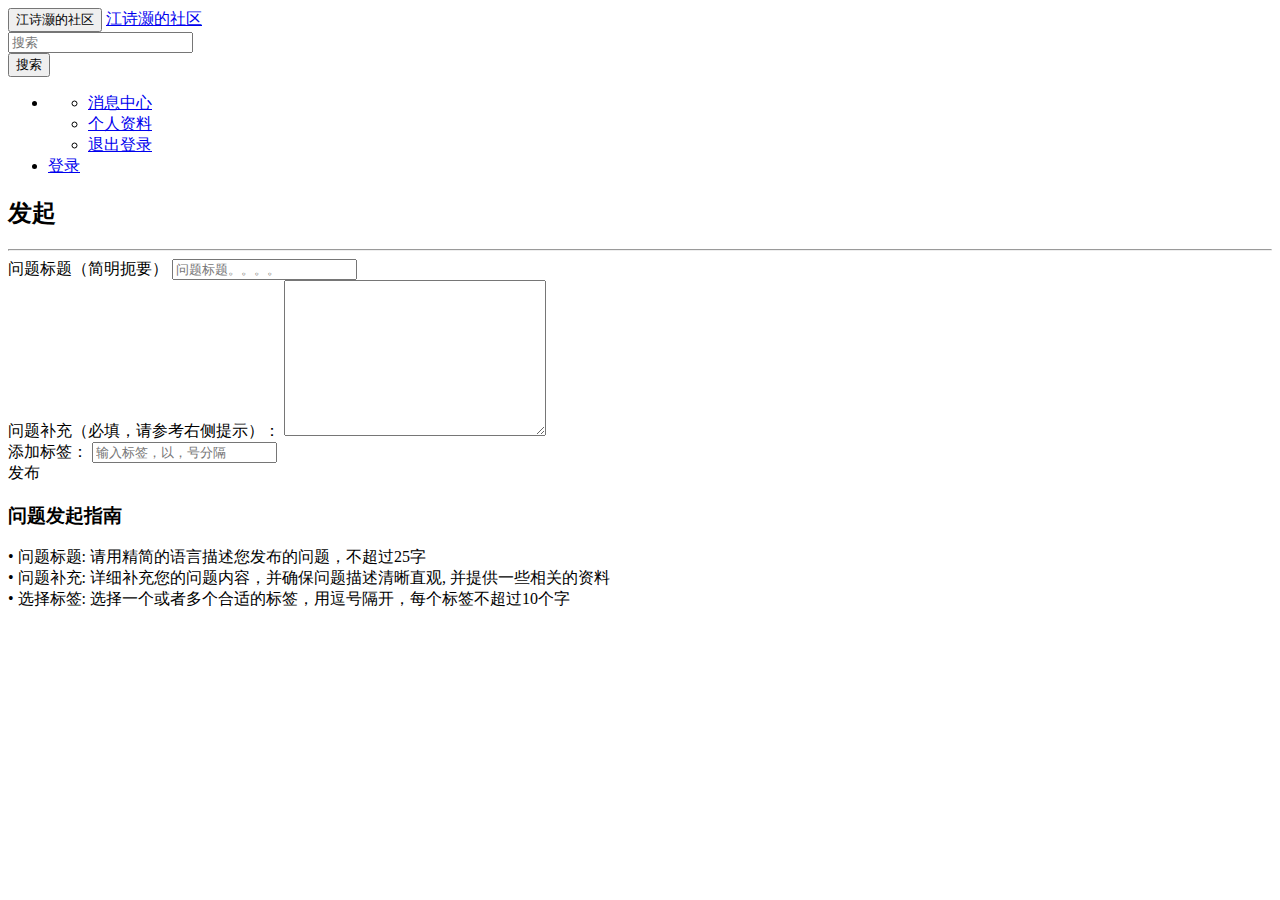
==== src/main/resources/templates/publish.html @ a47e0f40 "add publish bootstrap" ====
<!DOCTYPE HTML>
<html xmlns:th="http://www.thymeleaf.org">
<head>
    <meta http-equiv="Content-Type" content="text/html; charset=UTF-8"/>
    <title>发布</title>
    <link rel="stylesheet" href="css/bootstrap.min.css"/>
    <link rel="stylesheet" href="css/bootstrap-theme.min.css"/>
    <link rel="stylesheet" href="css/community.css"/>
    <script src="js/bootstrap.js" type="application/javascript"></script>
</head>
<body>
<nav class="navbar navbar-default">
    <div class="container-fluid">
        <div class="navbar-header">
            <button type="button" class="navbar-toggle collapsed" data-toggle="collapse" data-target="#bs-example-navbar-collapse-1" aria-expanded="false">
                <span class="sr-only">江诗灏的社区</span>
            </button>
            <a class="navbar-brand" href="#">江诗灏的社区</a>
        </div>

        <div class="collapse navbar-collapse" id="bs-example-navbar-collapse-1">
            <form class="navbar-form navbar-left">
                <div class="form-group">
                    <input type="text" class="form-control" placeholder="搜索">
                </div>
                <button type="submit" class="btn btn-default">搜索</button>
            </form>
            <ul class="nav navbar-nav navbar-right">
                <li class="dropdown" th:if="${session.user != null}">
                    <a href="#" class="dropdown-toggle" data-toggle="dropdown" role="button" aria-haspopup="true" aria-expanded="false" th:text="${session.user.getName()}"> <span class="caret"></span></a>
                    <ul class="dropdown-menu">
                        <li><a href="#">消息中心</a></li>
                        <li><a href="#">个人资料</a></li>
                        <li><a href="#">退出登录</a></li>
                    </ul>
                </li>
                <li th:if="${session.user == null}">
                    <a href="https://github.com/login/oauth/authorize?client_id=085a89f644983eabe542&redirect_url=http://localhost:8080/callback&scope=user&state=1">登录</a>
                </li>
            </ul>
        </div>
    </div>
</nav>
<div class="container-fluid main">
    <div class="row">
        <div class="col-lg-9 col-md-12 col-sm-12 col-xs-12" >
            <h2><span class="glyphicon glyphicon-plus" aria-hidden="true">发起</span></h2>
            <hr>

            <form action="">
                <div class="form-group">
                    <lable for="title">问题标题（简明扼要） </lable>
                    <input type="text" class="form-control" id="title" name="title" placeholder="问题标题。。。。">
                </div>
                <div class="form-group">
                    <lable for="title">问题补充（必填，请参考右侧提示）： </lable>
                    <textarea name="description" id="description" class="form-control" cols="30" rows="10"></textarea>
                </div>
                <div class="form-group">
                    <lable for="title">添加标签： </lable>
                    <input type="text" class="form-control" id="tag" name="tag" placeholder="输入标签，以，号分隔">
                </div>

                <buttom type="submit" class="btn btn-success btn-publish">发布</buttom>
            </form>
        </div>
        <div class="col-lg-3 col-md-12 col-sm-12 col-xs-12">
            <h3>问题发起指南</h3>
            • 问题标题: 请用精简的语言描述您发布的问题，不超过25字 <br>
            • 问题补充: 详细补充您的问题内容，并确保问题描述清晰直观, 并提供一些相关的资料<br>
            • 选择标签: 选择一个或者多个合适的标签，用逗号隔开，每个标签不超过10个字<br>
        </div>
    </div>
</div>
</body>
</html>
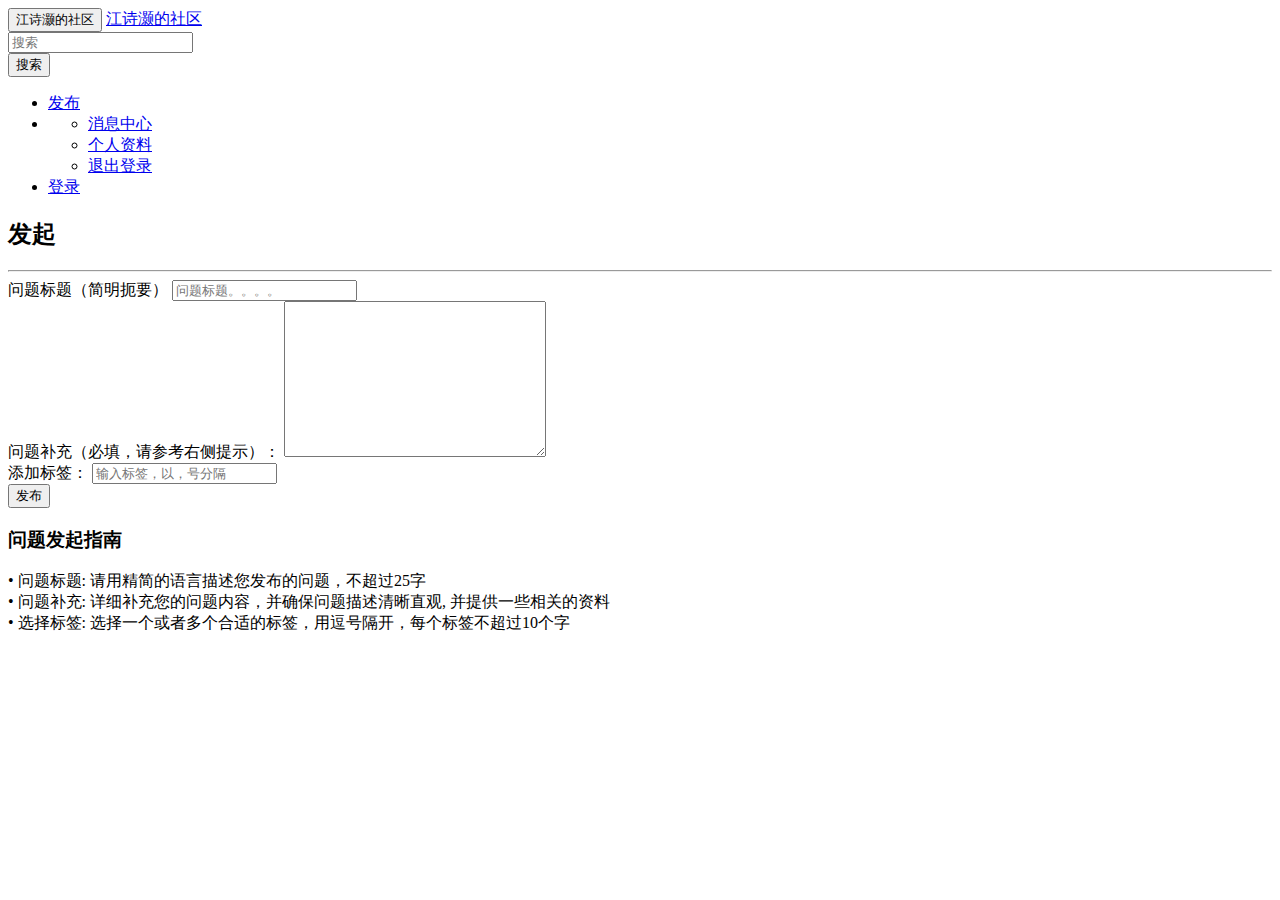
==== commit 1c86b442: "添加功能 发布文章" ====
--- a/src/main/resources/templates/publish.html
+++ b/src/main/resources/templates/publish.html
@@ -4,10 +4,10 @@
 <head>
     <meta http-equiv="Content-Type" content="text/html; charset=UTF-8"/>
     <title>发布</title>
+    <script src="js/bootstrap.js" type="application/javascript"></script>
     <link rel="stylesheet" href="css/bootstrap.min.css"/>
     <link rel="stylesheet" href="css/bootstrap-theme.min.css"/>
     <link rel="stylesheet" href="css/community.css"/>
-    <script src="js/bootstrap.js" type="application/javascript"></script>
 </head>
 <body>
 <nav class="navbar navbar-default">
@@ -27,6 +27,9 @@
                 <button type="submit" class="btn btn-default">搜索</button>
             </form>
             <ul class="nav navbar-nav navbar-right">
+                <li th:if="${session.user != null}">
+                    <a href="/publish">发布</a>
+                </li>
                 <li class="dropdown" th:if="${session.user != null}">
                     <a href="#" class="dropdown-toggle" data-toggle="dropdown" role="button" aria-haspopup="true" aria-expanded="false" th:text="${session.user.getName()}"> <span class="caret"></span></a>
                     <ul class="dropdown-menu">
@@ -48,21 +51,28 @@
             <h2><span class="glyphicon glyphicon-plus" aria-hidden="true">发起</span></h2>
             <hr>
 
-            <form action="">
+            <form action="/publish" method="post">
                 <div class="form-group">
                     <lable for="title">问题标题（简明扼要） </lable>
-                    <input type="text" class="form-control" id="title" name="title" placeholder="问题标题。。。。">
+                    <input type="text" class="form-control" id="title" th:value="${title}" name="title" placeholder="问题标题。。。。">
                 </div>
                 <div class="form-group">
-                    <lable for="title">问题补充（必填，请参考右侧提示）： </lable>
-                    <textarea name="description" id="description" class="form-control" cols="30" rows="10"></textarea>
+                    <lable for="description">问题补充（必填，请参考右侧提示）： </lable>
+                    <textarea name="description" id="description" th:value="${description}" class="form-control" cols="30" rows="10"></textarea>
                 </div>
                 <div class="form-group">
-                    <lable for="title">添加标签： </lable>
-                    <input type="text" class="form-control" id="tag" name="tag" placeholder="输入标签，以，号分隔">
+                    <lable for="tag">添加标签： </lable>
+                    <input type="text" class="form-control" id="tag" th:value="${tag}" name="tag" placeholder="输入标签，以，号分隔">
                 </div>
-
-                <buttom type="submit" class="btn btn-success btn-publish">发布</buttom>
+                <div class="container-fluid main">
+                    <div class="row">
+                        <div class="alert alert-danger col-lg-9 col-md-12 col-sm-12 col-xs-12" th:text="${error}"
+                              th:if="${error != null}"></div>
+                        <div class="col-lg-3 col-md-12 col-sm-12 col-xs-12">
+                            <button type="submit" class="btn btn-success btn-publish">发布</button>
+                        </div>
+                    </div>
+                </div>
             </form>
         </div>
         <div class="col-lg-3 col-md-12 col-sm-12 col-xs-12">
